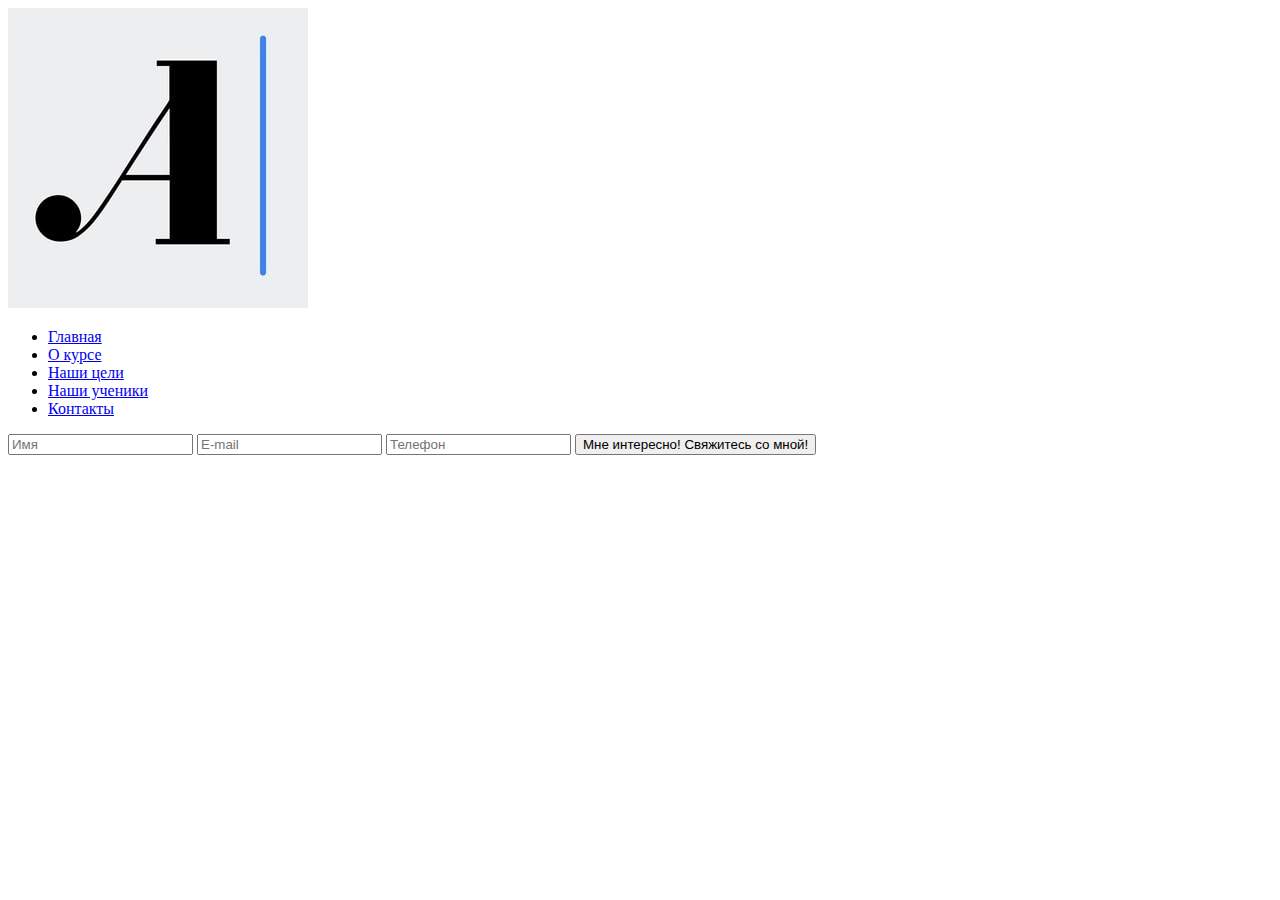
==== post.html @ 4f4e9c67 "post" ====
<!DOCTYPE html>
<html>
<head>
	<meta charset="UTF-8">
	<title>Akulaipero</title>
	<meta name="viwport" content="width=device-width">
	<link rel="stylesheet" href="https://stackpath.bootstrapcdn.com/bootstrap/4.1.3/css/bootstrap.min.css" integrity="sha384-MCw98/SFnGE8fJT3GXwEOngsV7Zt27NXFoaoApmYm81iuXoPkFOJwJ8ERdknLPMO" crossorigin="anonymous">
	<link rel="stylesheet" href="css/main.css">
</head>



<body data-spy="scroll" data-target="navbar" data-offset="50">
	<header class="header">
		<div class="container">
			<div class="row">
				<div class="col-5">
					<a href="" class="header__logo">
						<img src="img/logo.jpg" alt="Akulaipero">
					</a>
				</div>
				<div class="col-7">
					<nav class="navbar navbar-fixed-top ">
						<ul class="header__menu">
							<li><a href="#">Главная</a></li>
							<li><a href="#section1">О курсе</a></li>
							<li><a href="#section2">Наши цели</a></li>
							<li><a href="#section3">Наши ученики</a></li>
							<li><a href="#section4">Контакты</a></li>
						</ul>
					</nav>
				</div>
			</div>
		</div>
	</header>

	<section id="section1">
		<div class="container">
			
		</div>
	</section>

	<section id="section2">
		<div class="container">
			
		</div>
	</section>

	<section id="section3">
		<div class="container">
			
		</div>
	</section>

	<footer id="section4">

		<form id="application" action=" application.php" method="POST" name=" application ">
   <input name="name" id="applicationName" maxlength="20" placeholder="Имя" required />
   <input name="email" type="email" id="applicationEmail" maxlength="20" placeholder="E-mail" required />
   <input name="telephone" type="Tel" id="applicationTelephone" maxlength="20" placeholder="Телефон" required/>
   <button class="applicationButton" type="submit" form="application">Мне интересно! Свяжитесь со мной! </button>
</form>
		
	</footer>

</body>


<script src="https://code.jquery.com/jquery-3.3.1.slim.min.js" integrity="sha384-q8i/X+965DzO0rT7abK41JStQIAqVgRVzpbzo5smXKp4YfRvH+8abtTE1Pi6jizo" crossorigin="anonymous"></script>
<script src="https://cdnjs.cloudflare.com/ajax/libs/popper.js/1.14.3/umd/popper.min.js" integrity="sha384-ZMP7rVo3mIykV+2+9J3UJ46jBk0WLaUAdn689aCwoqbBJiSnjAK/l8WvCWPIPm49" crossorigin="anonymous"></script>
<script src="https://stackpath.bootstrapcdn.com/bootstrap/4.1.3/js/bootstrap.min.js" integrity="sha384-ChfqqxuZUCnJSK3+MXmPNIyE6ZbWh2IMqE241rYiqJxyMiZ6OW/JmZQ5stwEULTy" crossorigin="anonymous"></script>
</html>
---- css/main.css ----
/* body {
    position: relative; 
}

#section1 {padding-top:50px;height:500px;color: #fff; background-color: #1E88E5;}
#section2 {padding-top:50px;height:500px;color: #fff; background-color: #673ab7;}
#section3 {padding-top:50px;height:500px;color: #fff; background-color: #ff9800;}
#section41 {padding-top:50px;height:500px;color: #fff; background-color: #00bcd4;}
#section42 {padding-top:50px;height:500px;color: #fff; background-color: #009688;} */
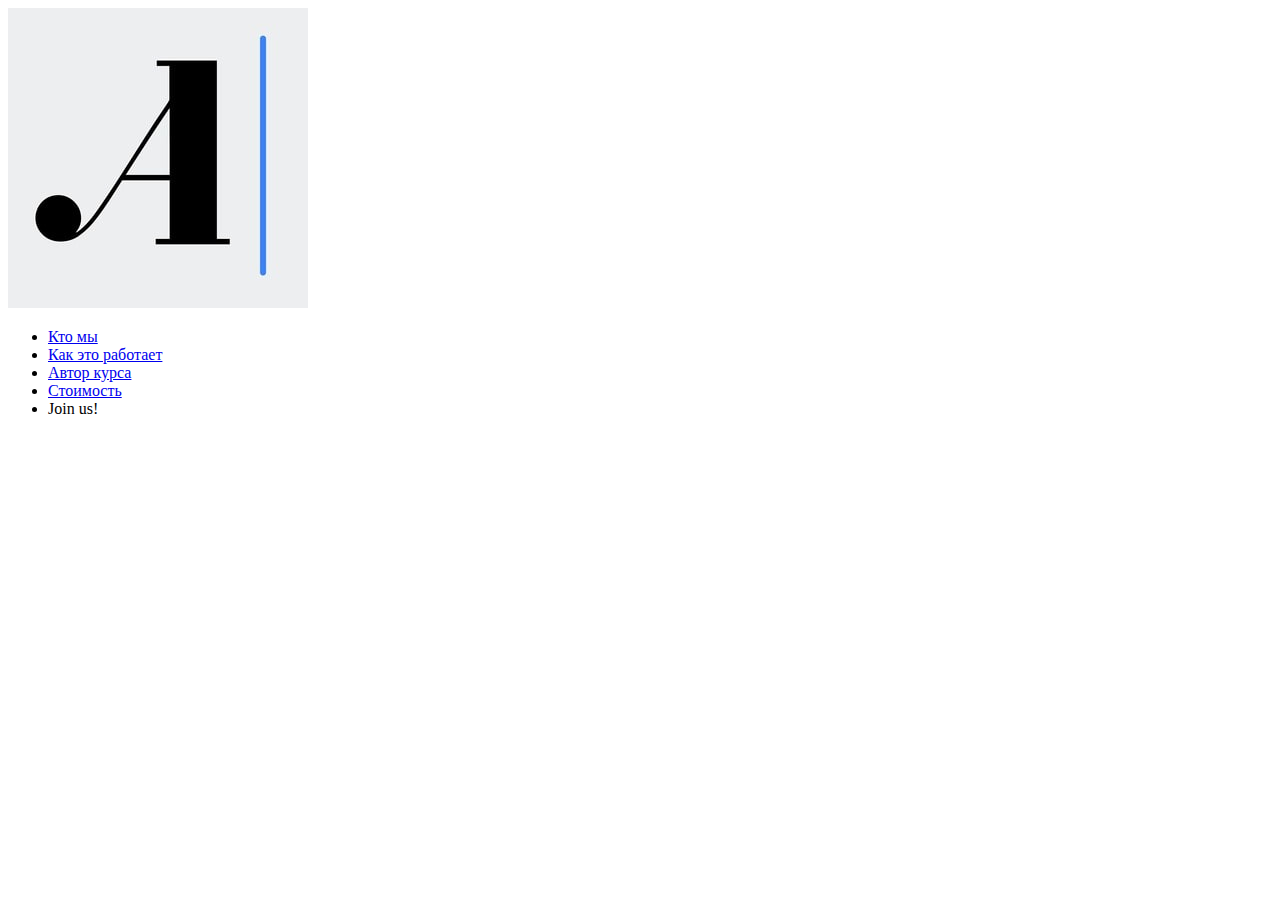
==== commit 8c306821: "post" ====
--- a/post.html
+++ b/post.html
@@ -22,11 +22,11 @@
 				<div class="col-7">
 					<nav class="navbar navbar-fixed-top ">
 						<ul class="header__menu">
-							<li><a href="#">Главная</a></li>
-							<li><a href="#section1">О курсе</a></li>
-							<li><a href="#section2">Наши цели</a></li>
-							<li><a href="#section3">Наши ученики</a></li>
-							<li><a href="#section4">Контакты</a></li>
+							<li><a href="#section1">Кто мы</a></li>
+							<li><a href="#section2">Как это работает</a></li>
+							<li><a href="#section3">Автор курса</a></li>
+							<li><a href="#section4">Стоимость</a></li>
+							<li><a href="#"></a>Join us!</li>
 						</ul>
 					</nav>
 				</div>
@@ -53,13 +53,6 @@
 	</section>
 
 	<footer id="section4">
-
-		<form id="application" action=" application.php" method="POST" name=" application ">
-   <input name="name" id="applicationName" maxlength="20" placeholder="Имя" required />
-   <input name="email" type="email" id="applicationEmail" maxlength="20" placeholder="E-mail" required />
-   <input name="telephone" type="Tel" id="applicationTelephone" maxlength="20" placeholder="Телефон" required/>
-   <button class="applicationButton" type="submit" form="application">Мне интересно! Свяжитесь со мной! </button>
-</form>
 		
 	</footer>
 
